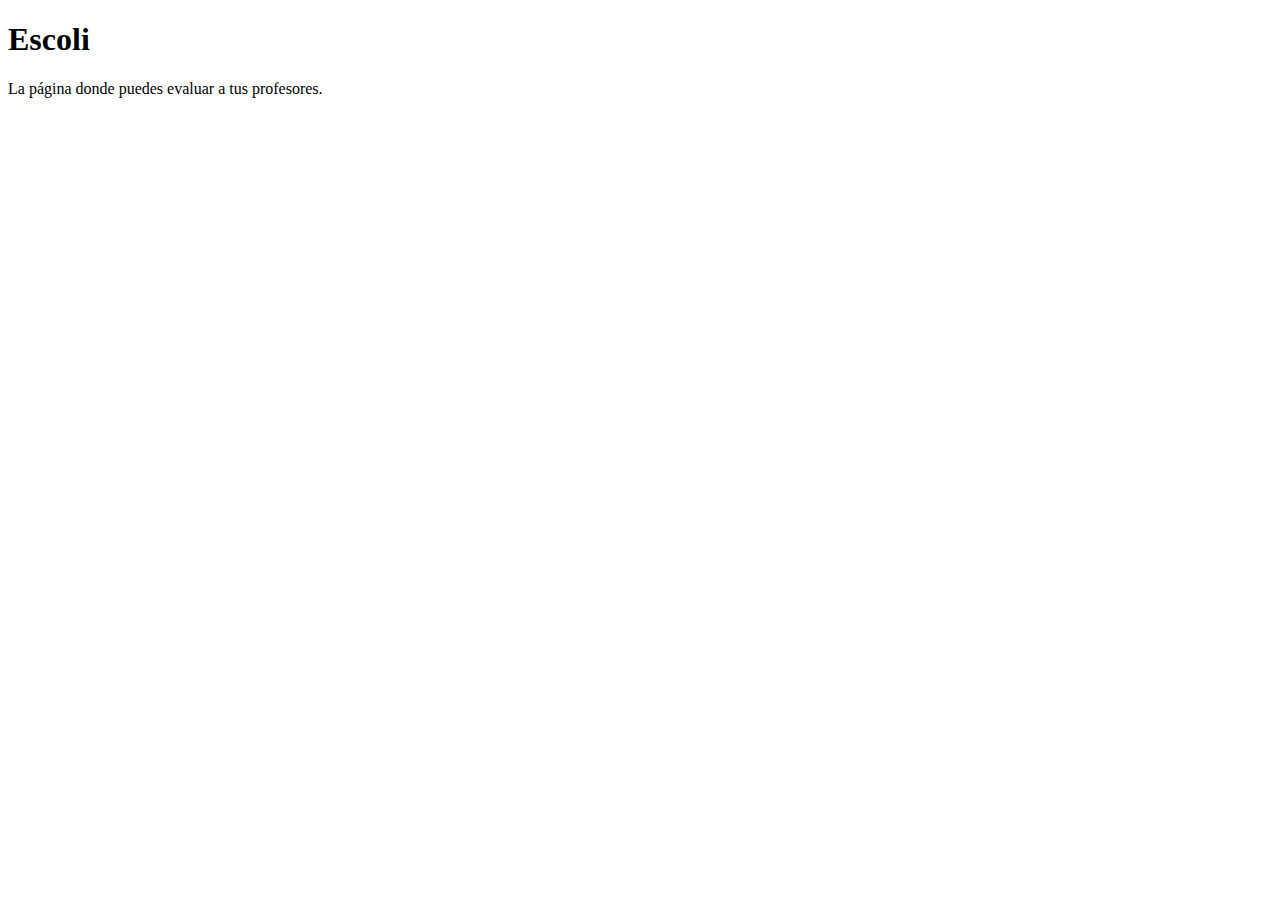
==== index.html @ 5ed84551 "index" ====
<!DOCTYPE html>
<html lang="es">
<head>
    <meta charset="UTF-8">
    <meta http-equiv="X-UA-Compatible" content="IE=edge">
    <meta name="viewport" content="width=device-width, initial-scale=1.0">
    <title>Escoli</title>
</head>
<body>
    <h1>Escoli</h1>
    <p>La página donde puedes evaluar a tus profesores.</p>
</body>
</html>
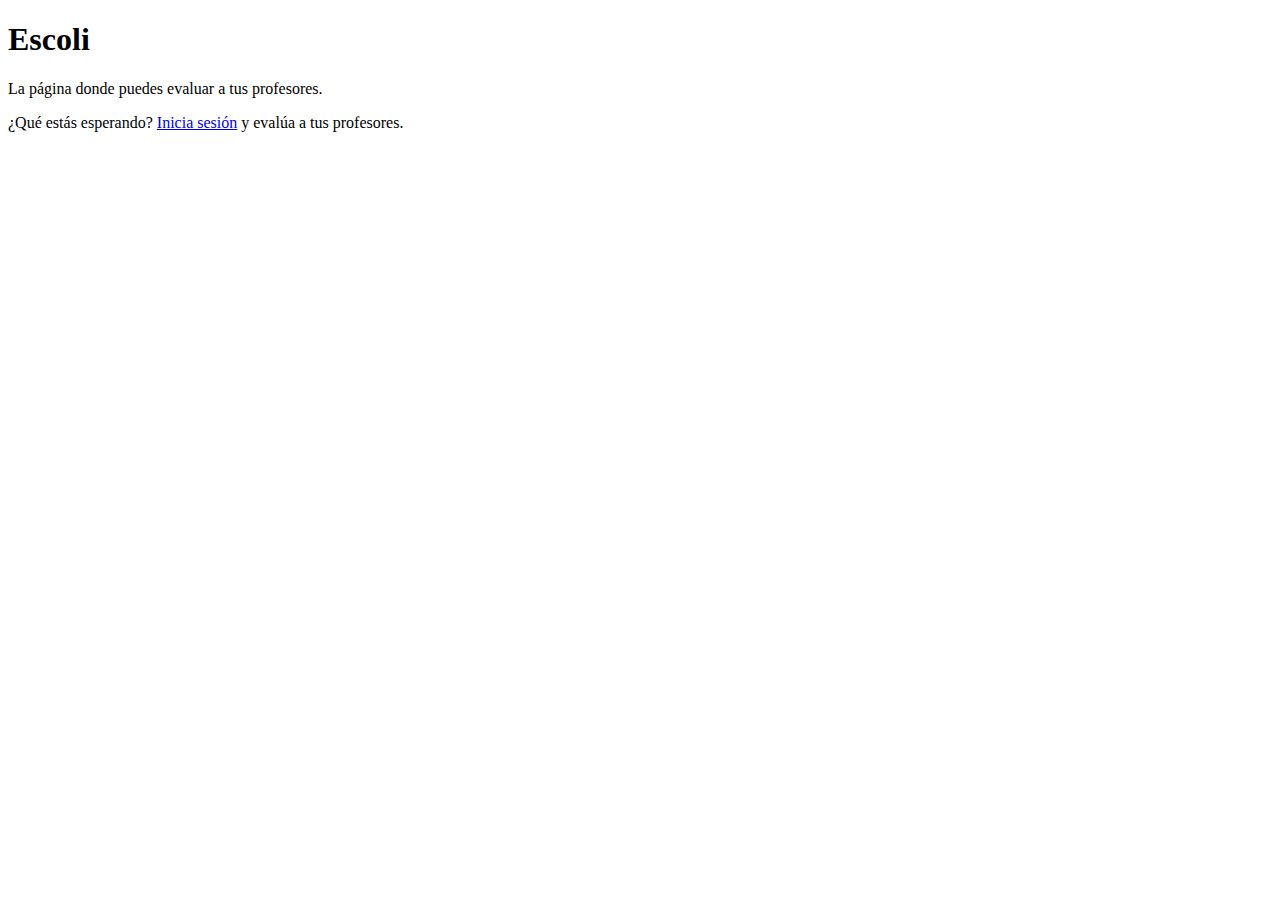
==== commit 30891174: "Update index.html" ====
--- a/index.html
+++ b/index.html
@@ -9,5 +9,6 @@
 <body>
     <h1>Escoli</h1>
     <p>La página donde puedes evaluar a tus profesores.</p>
+    <p>¿Qué estás esperando? <a href="login.html">Inicia sesión</a> y evalúa a tus profesores.</p>
 </body>
 </html>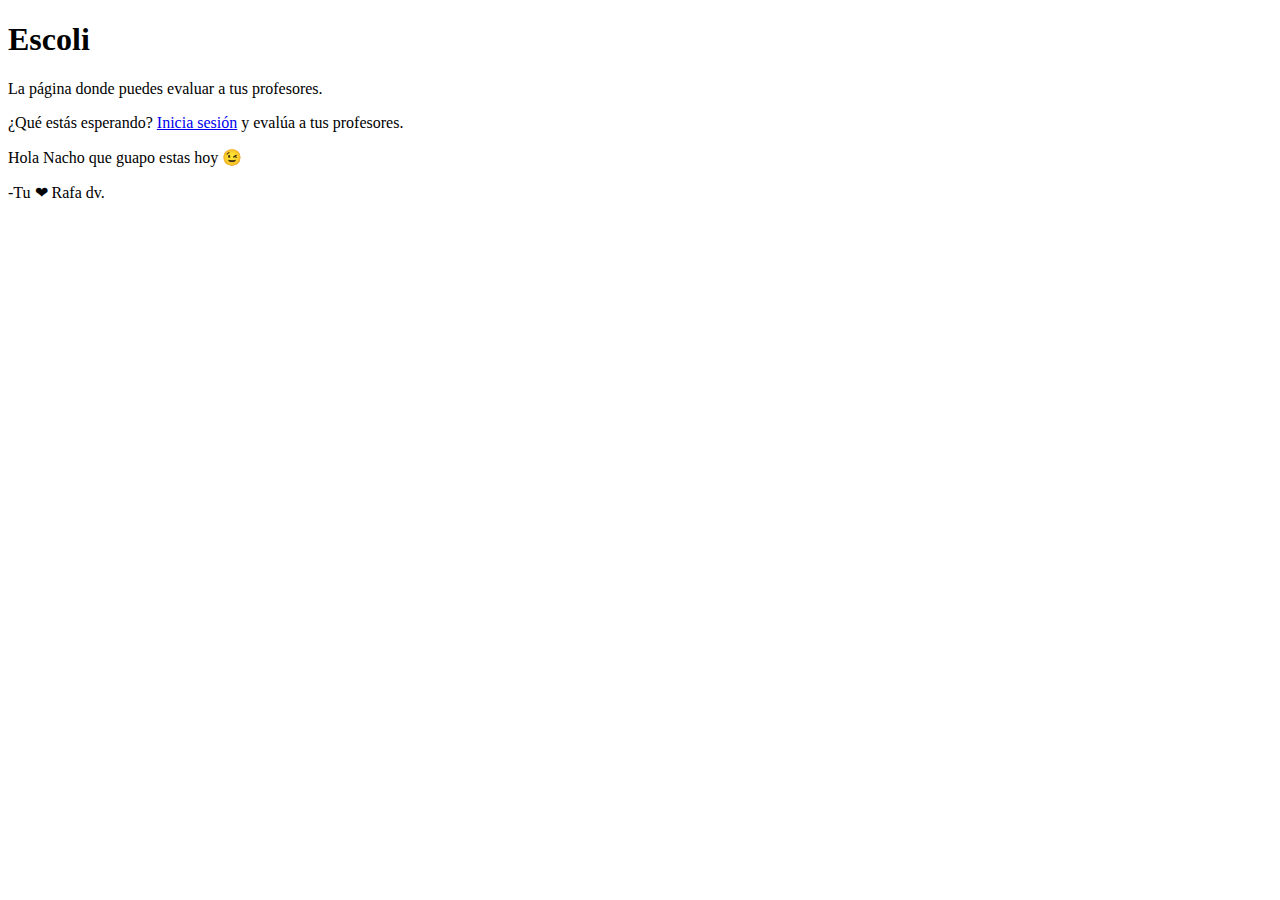
==== commit 71f2232e: "Hooola bueno dia!" ====
--- a/index.html
+++ b/index.html
@@ -10,5 +10,7 @@
     <h1>Escoli</h1>
     <p>La página donde puedes evaluar a tus profesores.</p>
     <p>¿Qué estás esperando? <a href="login.html">Inicia sesión</a> y evalúa a tus profesores.</p>
+    <p> Hola Nacho que guapo estas hoy 😉</p>
+    <p> -Tu ❤ Rafa dv.</p>
 </body>
 </html>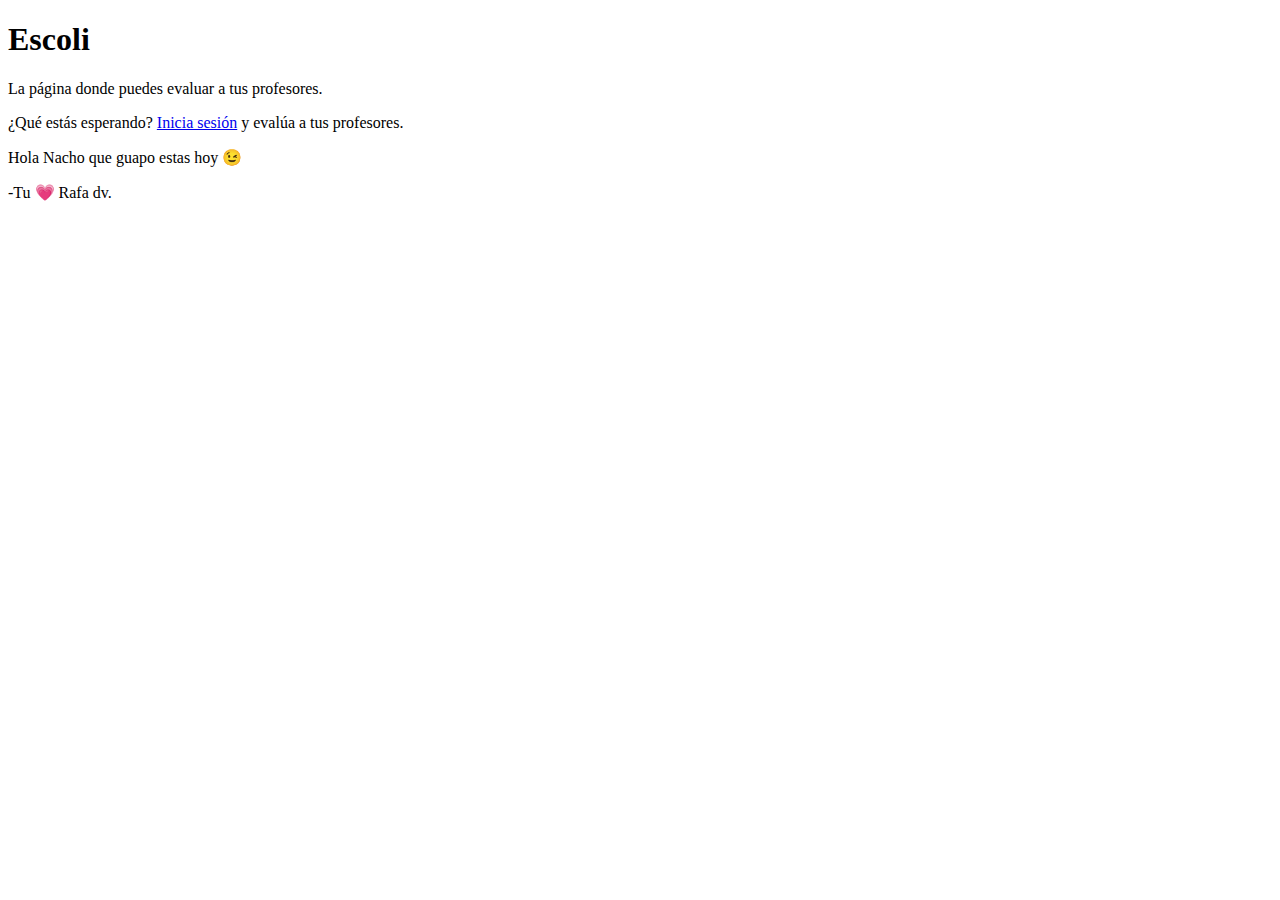
==== commit 55a59943: "Luque huele mal" ====
--- a/index.html
+++ b/index.html
@@ -11,6 +11,6 @@
     <p>La página donde puedes evaluar a tus profesores.</p>
     <p>¿Qué estás esperando? <a href="login.html">Inicia sesión</a> y evalúa a tus profesores.</p>
     <p> Hola Nacho que guapo estas hoy 😉</p>
-    <p> -Tu ❤ Rafa dv.</p>
+    <p> -Tu 💗 Rafa dv.</p>
 </body>
 </html>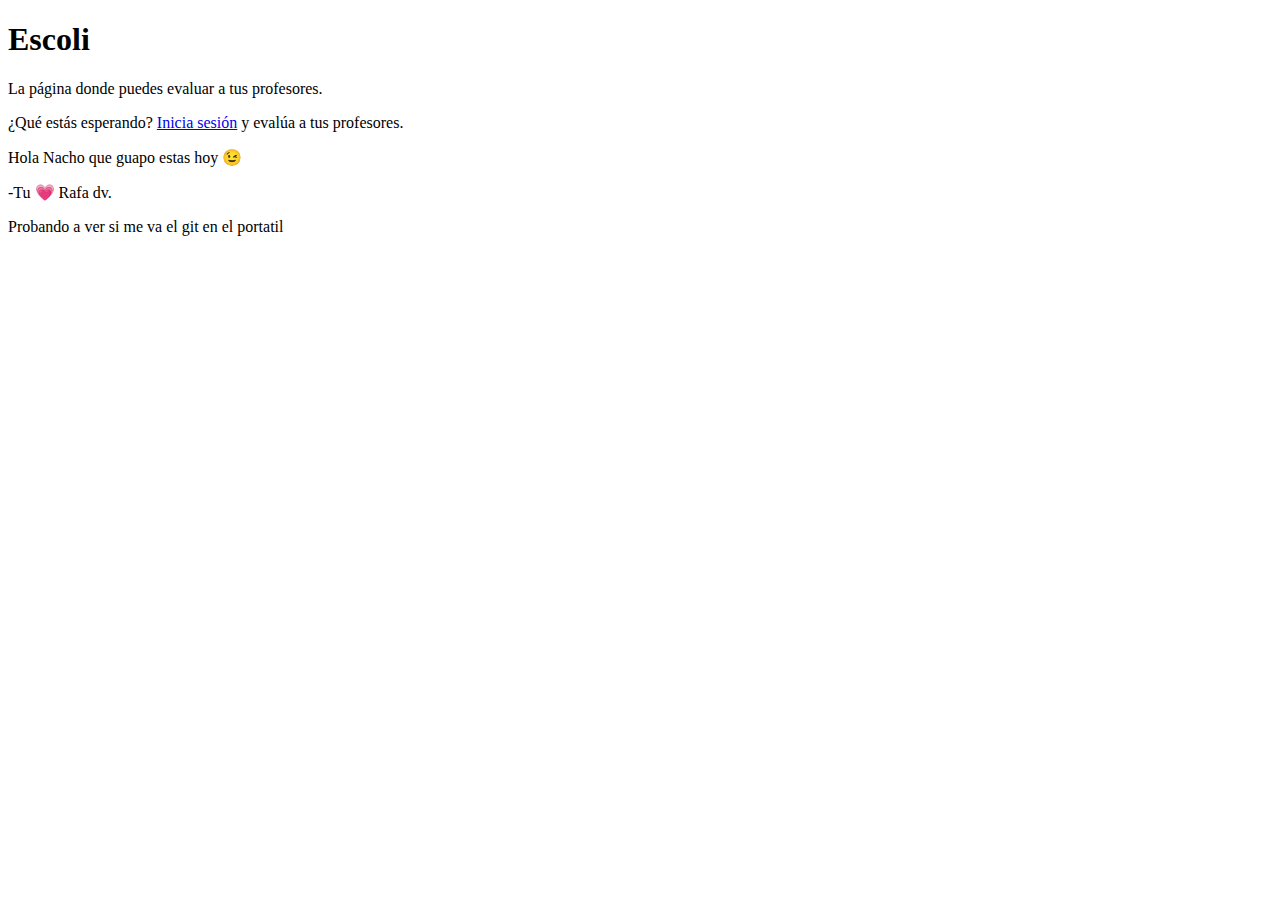
==== commit 909b3094: "testing" ====
--- a/index.html
+++ b/index.html
@@ -12,5 +12,6 @@
     <p>¿Qué estás esperando? <a href="login.html">Inicia sesión</a> y evalúa a tus profesores.</p>
     <p> Hola Nacho que guapo estas hoy 😉</p>
     <p> -Tu 💗 Rafa dv.</p>
+    <p> Probando a ver si me va el git en el portatil</p>
 </body>
 </html>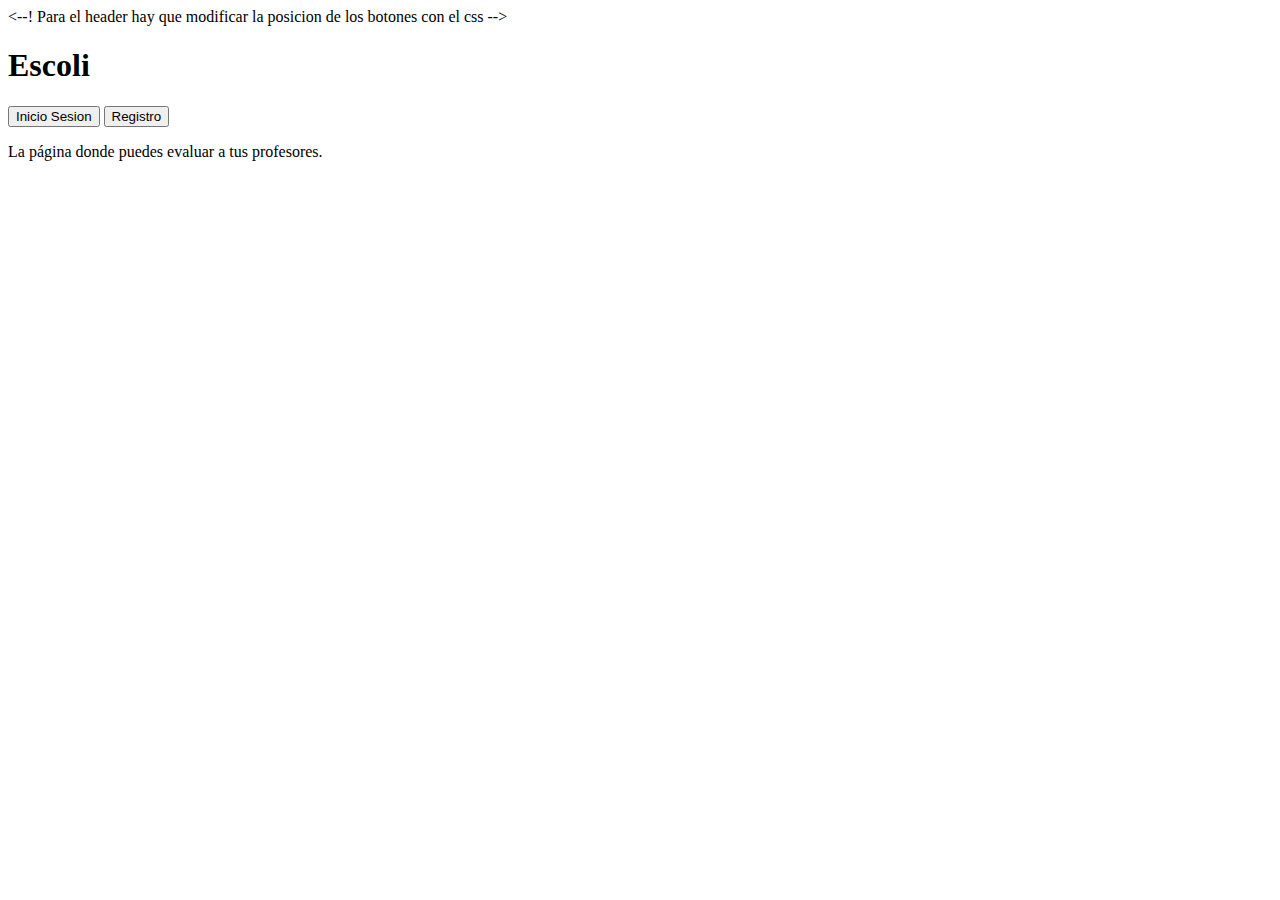
==== commit b2e6a73c: "No me toques los botones" ====
--- a/index.html
+++ b/index.html
@@ -7,11 +7,13 @@
     <title>Escoli</title>
 </head>
 <body>
-    <h1>Escoli</h1>
+    <--! Para el header hay que modificar la posicion de los botones con el css -->
+    <header><h1>Escoli</h1>
+        <button onclick="location.href='login.html'">Inicio Sesion</button>
+        <button onclick="location.href='registro.html'">Registro</button>
+    </header>
+    
     <p>La página donde puedes evaluar a tus profesores.</p>
-    <p>¿Qué estás esperando? <a href="login.html">Inicia sesión</a> y evalúa a tus profesores.</p>
-    <p> Hola Nacho que guapo estas hoy 😉</p>
-    <p> -Tu 💗 Rafa dv.</p>
-    <p> Probando a ver si me va el git en el portatil</p>
+   
 </body>
 </html>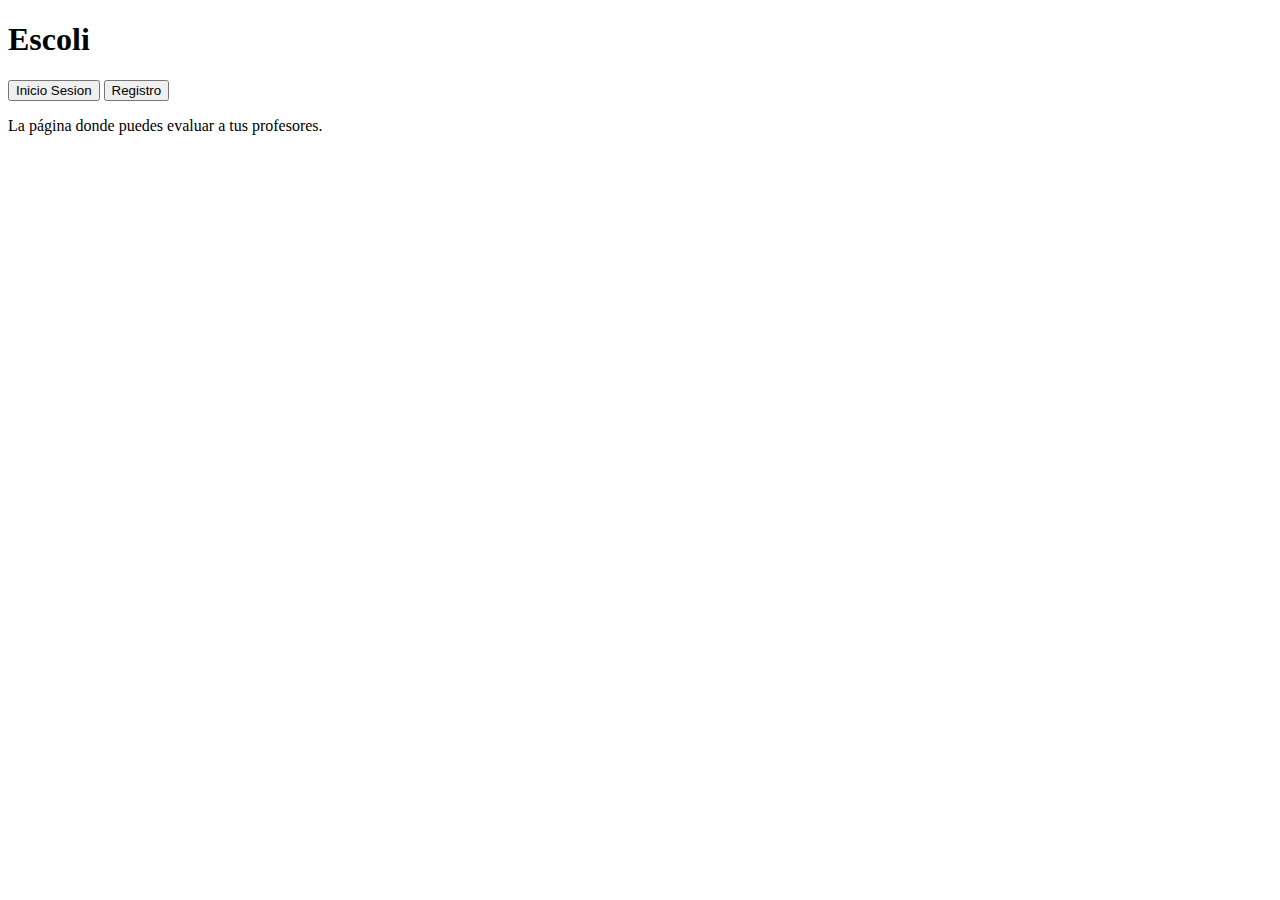
==== commit d4649fe8: "index.html externo a practica1 no tenia el comentario correctamente escrito" ====
--- a/index.html
+++ b/index.html
@@ -7,7 +7,7 @@
     <title>Escoli</title>
 </head>
 <body>
-    <--! Para el header hay que modificar la posicion de los botones con el css -->
+    <!-- Para el header hay que modificar la posicion de los botones con el css -->
     <header><h1>Escoli</h1>
         <button onclick="location.href='login.html'">Inicio Sesion</button>
         <button onclick="location.href='registro.html'">Registro</button>
